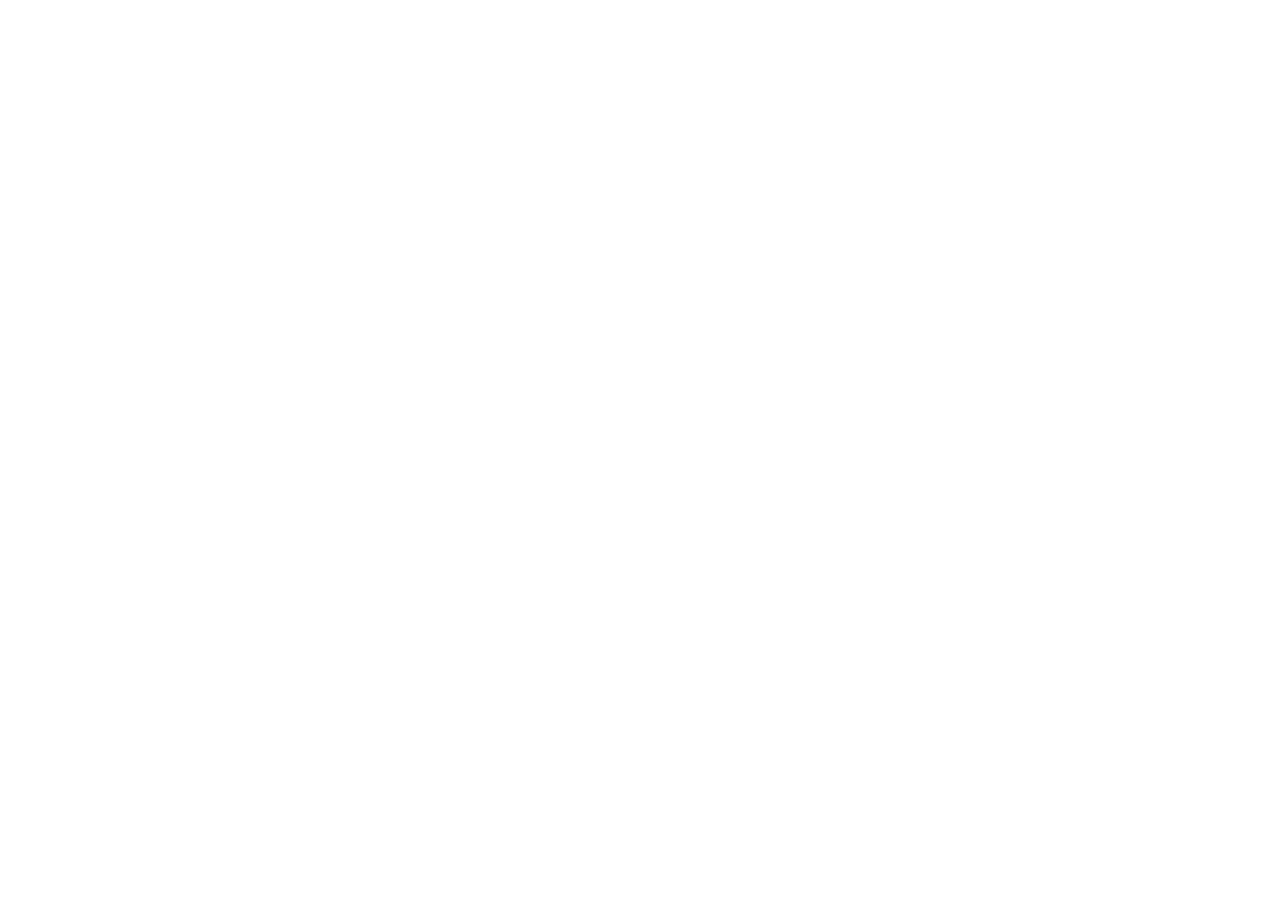
==== 10-Stu_Demo_Dynamic/index.html @ ee883611 "Activities 03, 04, 08 and 10" ====
<!DOCTYPE html>
<html lang="en">
<head>
    <meta charset="UTF-8">
    <meta http-equiv="X-UA-Compatible" content="IE=edge">
    <meta name="viewport" content="width=device-width, initial-scale=1.0">
    <title>Dynamically Generate Elements</title>
</head>
<body>
    
</body>
</html>
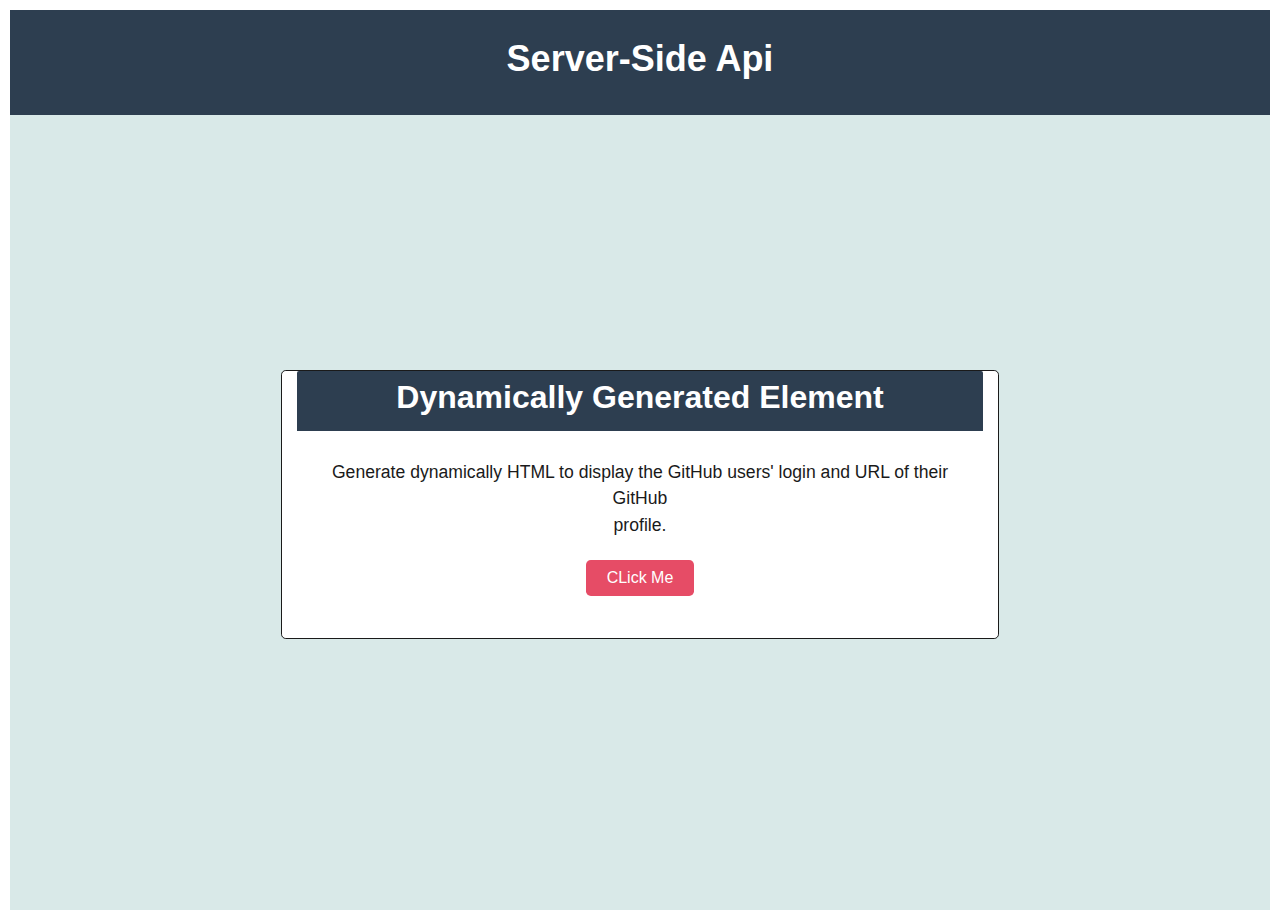
==== commit b4442b91: "Adding Student Activity 10, Dynamically Generated Elemens" ====
--- a/10-Stu_Demo_Dynamic/index.html
+++ b/10-Stu_Demo_Dynamic/index.html
@@ -5,8 +5,33 @@
     <meta http-equiv="X-UA-Compatible" content="IE=edge">
     <meta name="viewport" content="width=device-width, initial-scale=1.0">
     <title>Dynamically Generate Elements</title>
+    <link rel="stylesheet" href="./assets/css/style.css">
 </head>
-<body>
+<body class="min-100-vh flex-column">
+    <header class="p-5 text-center text-white bg-primary">
+        <h1>Server-Side Api</h1>
+    </header>
+    <main class="flex-row justify-center align-center col-auto p-4 bg-light">
+        <section class="card card-rounded col-7 bg-white">
+            <header class="card-header text-center">
+                <h2 class="text-white">Dynamically Generated Element</h2>
+            </header>
+            <div class="text-center p-4">
+                <p class="card-body">
+                    Generate dynamically HTML to display the GitHub users' login and URL of their GitHub
+                    <br>
+                    profile.
+                </p>
+                <button id="fetch-button" class="btn btn-danger">
+                    CLick Me
+                </button>
+            </div>
+            <div  class="flex-column"  id="users">
     
+            </div>
+        </section>
+        <footer></footer>
+    </main>
+    <script src="./assets/js/script.js"></script>
 </body>
 </html>--- a/10-Stu_Demo_Dynamic/assets/css/style.css
+++ b/10-Stu_Demo_Dynamic/assets/css/style.css
@@ -0,0 +1,1895 @@
+/*! normalize.css v8.0.1 | MIT License | github.com/necolas/normalize.css */
+/* Document
+   ========================================================================== */
+/**
+ * 1. Correct the line height in all browsers.
+ * 2. Prevent adjustments of font size after orientation changes in iOS.
+ */
+ html {
+  line-height: 1.15;
+  /* 1 */
+  -webkit-text-size-adjust: 100%;
+  /* 2 */
+}
+
+/* Sections
+   ========================================================================== */
+/**
+ * Remove the margin in all browsers.
+ */
+body {
+  margin: 0;
+}
+
+/**
+ * Render the `main` element consistently in IE.
+ */
+main {
+  display: block;
+}
+
+/**
+ * Correct the font size and margin on `h1` elements within `section` and
+ * `article` contexts in Chrome, Firefox, and Safari.
+ */
+h1 {
+  font-size: 2em;
+  margin: 0.67em 0;
+}
+
+/* Grouping content
+   ========================================================================== */
+/**
+ * 1. Add the correct box sizing in Firefox.
+ * 2. Show the overflow in Edge and IE.
+ */
+hr {
+  box-sizing: content-box;
+  /* 1 */
+  height: 0;
+  /* 1 */
+  overflow: visible;
+  /* 2 */
+}
+
+/**
+ * 1. Correct the inheritance and scaling of font size in all browsers.
+ * 2. Correct the odd `em` font sizing in all browsers.
+ */
+pre {
+  font-family: monospace, monospace;
+  /* 1 */
+  font-size: 1em;
+  /* 2 */
+}
+
+/* Text-level semantics
+   ========================================================================== */
+/**
+ * Remove the gray background on active links in IE 10.
+ */
+a {
+  background-color: transparent;
+}
+
+/**
+ * 1. Remove the bottom border in Chrome 57-
+ * 2. Add the correct text decoration in Chrome, Edge, IE, Opera, and Safari.
+ */
+abbr[title] {
+  border-bottom: none;
+  /* 1 */
+  text-decoration: underline;
+  /* 2 */
+  text-decoration: underline dotted;
+  /* 2 */
+}
+
+/**
+ * Add the correct font weight in Chrome, Edge, and Safari.
+ */
+b,
+strong {
+  font-weight: bolder;
+}
+
+/**
+ * 1. Correct the inheritance and scaling of font size in all browsers.
+ * 2. Correct the odd `em` font sizing in all browsers.
+ */
+code,
+kbd,
+samp {
+  font-family: monospace, monospace;
+  /* 1 */
+  font-size: 1em;
+  /* 2 */
+}
+
+/**
+ * Add the correct font size in all browsers.
+ */
+small {
+  font-size: 80%;
+}
+
+/**
+ * Prevent `sub` and `sup` elements from affecting the line height in
+ * all browsers.
+ */
+sub,
+sup {
+  font-size: 75%;
+  line-height: 0;
+  position: relative;
+  vertical-align: baseline;
+}
+
+sub {
+  bottom: -0.25em;
+}
+
+sup {
+  top: -0.5em;
+}
+
+/* Embedded content
+   ========================================================================== */
+/**
+ * Remove the border on images inside links in IE 10.
+ */
+img {
+  border-style: none;
+}
+
+/* Forms
+   ========================================================================== */
+/**
+ * 1. Change the font styles in all browsers.
+ * 2. Remove the margin in Firefox and Safari.
+ */
+button,
+input,
+optgroup,
+select,
+textarea {
+  font-family: inherit;
+  /* 1 */
+  font-size: 100%;
+  /* 1 */
+  line-height: 1.15;
+  /* 1 */
+  margin: 0;
+  /* 2 */
+}
+
+/**
+ * Show the overflow in IE.
+ * 1. Show the overflow in Edge.
+ */
+button,
+input {
+  /* 1 */
+  overflow: visible;
+}
+
+/**
+ * Remove the inheritance of text transform in Edge, Firefox, and IE.
+ * 1. Remove the inheritance of text transform in Firefox.
+ */
+button,
+select {
+  /* 1 */
+  text-transform: none;
+}
+
+/**
+ * Correct the inability to style clickable types in iOS and Safari.
+ */
+button,
+[type='button'],
+[type='reset'],
+[type='submit'] {
+  -webkit-appearance: button;
+}
+
+/**
+ * Remove the inner border and padding in Firefox.
+ */
+button::-moz-focus-inner,
+[type='button']::-moz-focus-inner,
+[type='reset']::-moz-focus-inner,
+[type='submit']::-moz-focus-inner {
+  border-style: none;
+  padding: 0;
+}
+
+/**
+ * Restore the focus styles unset by the previous rule.
+ */
+button:-moz-focusring,
+[type='button']:-moz-focusring,
+[type='reset']:-moz-focusring,
+[type='submit']:-moz-focusring {
+  outline: 1px dotted ButtonText;
+}
+
+/**
+ * Correct the padding in Firefox.
+ */
+fieldset {
+  padding: 0.35em 0.75em 0.625em;
+}
+
+/**
+ * 1. Correct the text wrapping in Edge and IE.
+ * 2. Correct the color inheritance from `fieldset` elements in IE.
+ * 3. Remove the padding so developers are not caught out when they zero out
+ *    `fieldset` elements in all browsers.
+ */
+legend {
+  box-sizing: border-box;
+  /* 1 */
+  color: inherit;
+  /* 2 */
+  display: table;
+  /* 1 */
+  max-width: 100%;
+  /* 1 */
+  padding: 0;
+  /* 3 */
+  white-space: normal;
+  /* 1 */
+}
+
+/**
+ * Add the correct vertical alignment in Chrome, Firefox, and Opera.
+ */
+progress {
+  vertical-align: baseline;
+}
+
+/**
+ * Remove the default vertical scrollbar in IE 10+.
+ */
+textarea {
+  overflow: auto;
+}
+
+/**
+ * 1. Add the correct box sizing in IE 10.
+ * 2. Remove the padding in IE 10.
+ */
+[type='checkbox'],
+[type='radio'] {
+  box-sizing: border-box;
+  /* 1 */
+  padding: 0;
+  /* 2 */
+}
+
+/**
+ * Correct the cursor style of increment and decrement buttons in Chrome.
+ */
+[type='number']::-webkit-inner-spin-button,
+[type='number']::-webkit-outer-spin-button {
+  height: auto;
+}
+
+/**
+ * 1. Correct the odd appearance in Chrome and Safari.
+ * 2. Correct the outline style in Safari.
+ */
+[type='search'] {
+  -webkit-appearance: textfield;
+  /* 1 */
+  outline-offset: -2px;
+  /* 2 */
+}
+
+/**
+ * Remove the inner padding in Chrome and Safari on macOS.
+ */
+[type='search']::-webkit-search-decoration {
+  -webkit-appearance: none;
+}
+
+/**
+ * 1. Correct the inability to style clickable types in iOS and Safari.
+ * 2. Change font properties to `inherit` in Safari.
+ */
+::-webkit-file-upload-button {
+  -webkit-appearance: button;
+  /* 1 */
+  font: inherit;
+  /* 2 */
+}
+
+/* Interactive
+   ========================================================================== */
+/*
+ * Add the correct display in Edge, IE 10+, and Firefox.
+ */
+details {
+  display: block;
+}
+
+/*
+ * Add the correct display in all browsers.
+ */
+summary {
+  display: list-item;
+}
+
+/* Misc
+   ========================================================================== */
+/**
+ * Add the correct display in IE 10+.
+ */
+template {
+  display: none;
+}
+
+/**
+ * Add the correct display in IE 10.
+ */
+[hidden] {
+  display: none;
+}
+
+/* 
+=================
+END NORMALIZE CSS
+=================
+*/
+*,
+*::before,
+*::after {
+  box-sizing: border-box;
+}
+
+html,
+body {
+  min-height: 100%;
+}
+
+body {
+  margin: 0;
+  padding: 0;
+  font-family: -apple-system, BlinkMacSystemFont, 'Segoe UI', Roboto, Helvetica,
+    Arial, sans-serif, 'Apple Color Emoji', 'Segoe UI Emoji', 'Segoe UI Symbol';
+  font-size: 16px;
+  color: #1a1a1a;
+}
+
+h1,
+h2,
+h3,
+h4,
+h5,
+h6 {
+  margin: 0 0 0.5rem;
+  line-height: 1.25;
+}
+
+h1 {
+  font-size: 2.25rem;
+}
+
+h2 {
+  font-size: 2rem;
+}
+
+h3 {
+  font-size: 1.75rem;
+}
+
+h4 {
+  font-size: 1.5rem;
+}
+
+h5 {
+  font-size: 1.25rem;
+}
+
+h6 {
+  font-size: 1rem;
+}
+
+p {
+  font-size: 1.1rem;
+  margin: 0 0 1rem;
+  line-height: 1.5;
+}
+
+ul,
+ol,
+dl {
+  margin-top: 0;
+  margin-bottom: 1rem;
+}
+
+label {
+  display: inline-block;
+}
+
+input,
+select,
+textarea,
+button {
+  margin: 0;
+}
+
+a {
+  color: #1b89bc;
+  text-decoration: none;
+}
+
+a:hover {
+  color: #065b83;
+  text-decoration: underline;
+}
+
+/* HEIGHT / WIDTH UTILS */
+.w-100 {
+  width: 100%;
+}
+
+.w-75 {
+  width: 75%;
+}
+
+.w-50 {
+  width: 50%;
+}
+
+.w-25 {
+  width: 25%;
+}
+
+.min-100-vh {
+  min-height: 100vh;
+}
+
+.min-100-vw {
+  min-width: 100vw;
+}
+
+/* MARGIN/PADDING UTILS */
+/* Margin - all sides */
+.m-0 {
+  margin: 0;
+}
+
+.m-1 {
+  margin: 0.375rem;
+}
+
+.m-2 {
+  margin: 0.625rem;
+}
+
+.m-3 {
+  margin: 1rem;
+}
+
+.m-4 {
+  margin: 1.375rem;
+}
+
+.m-5 {
+  margin: 1.625rem;
+}
+
+.m-auto {
+  margin: auto;
+}
+
+/* Margin-bottom */
+.mb-0 {
+  margin-bottom: 0;
+}
+
+.mb-1 {
+  margin-bottom: 0.375rem;
+}
+
+.mb-2 {
+  margin-bottom: 0.625rem;
+}
+
+.mb-3 {
+  margin-bottom: 1rem;
+}
+
+.mb-4 {
+  margin-bottom: 1.375rem;
+}
+
+.mb-5 {
+  margin-bottom: 1.625rem;
+}
+
+.mb-auto {
+  margin-bottom: auto;
+}
+
+/* Margin-top */
+.mt-0 {
+  margin-top: 0;
+}
+
+.mt-1 {
+  margin-top: 0.375rem;
+}
+
+.mt-2 {
+  margin-top: 0.625rem;
+}
+
+.mt-3 {
+  margin-top: 1rem;
+}
+
+.mt-4 {
+  margin-top: 1.375rem;
+}
+
+.mt-5 {
+  margin-top: 1.625rem;
+}
+
+.mt-auto {
+  margin-top: auto;
+}
+
+/* Margin-right */
+.mr-0 {
+  margin-right: 0;
+}
+
+.mr-1 {
+  margin-right: 0.375rem;
+}
+
+.mr-2 {
+  margin-right: 0.625rem;
+}
+
+.mr-3 {
+  margin-right: 1rem;
+}
+
+.mr-4 {
+  margin-right: 1.375rem;
+}
+
+.mr-5 {
+  margin-right: 1.625rem;
+}
+
+.mr-auto {
+  margin-right: auto;
+}
+
+/* Margin-left */
+.ml-0 {
+  margin-left: 0;
+}
+
+.ml-1 {
+  margin-left: 0.375rem;
+}
+
+.ml-2 {
+  margin-left: 0.625rem;
+}
+
+.ml-3 {
+  margin-left: 1rem;
+}
+
+.ml-4 {
+  margin-left: 1.375rem;
+}
+
+.ml-5 {
+  margin-left: 1.625rem;
+}
+
+.ml-auto {
+  margin-left: auto;
+}
+
+/* Margin - x axis */
+.mx-0 {
+  margin-right: 0;
+  margin-left: 0;
+}
+
+.mx-1 {
+  margin-right: 0.375rem;
+  margin-left: 0.375rem;
+}
+
+.mx-2 {
+  margin-right: 0.625rem;
+  margin-left: 0.625rem;
+}
+
+.mx-3 {
+  margin-right: 1rem;
+  margin-left: 1rem;
+}
+
+.mx-4 {
+  margin-right: 1.375rem;
+  margin-left: 1.375rem;
+}
+
+.mx-5 {
+  margin-right: 1.625rem;
+  margin-left: 1.625rem;
+}
+
+.mx-auto {
+  margin-right: auto;
+  margin-left: auto;
+}
+
+/* Margin - y axis */
+.my-0 {
+  margin-top: 0;
+  margin-bottom: 0;
+}
+
+.my-1 {
+  margin-top: 0.375rem;
+  margin-bottom: 0.375rem;
+}
+
+.my-2 {
+  margin-top: 0.625rem;
+  margin-bottom: 0.625rem;
+}
+
+.my-3 {
+  margin-top: 1rem;
+  margin-bottom: 1rem;
+}
+
+.my-4 {
+  margin-top: 1.375rem;
+  margin-bottom: 1.375rem;
+}
+
+.my-5 {
+  margin-top: 1.625rem;
+  margin-bottom: 1.625rem;
+}
+
+.my-auto {
+  margin-top: auto;
+  margin-bottom: auto;
+}
+
+/* Padding - all sides */
+.p-0 {
+  padding: 0;
+}
+
+.p-1 {
+  padding: 0.375rem;
+}
+
+.p-2 {
+  padding: 0.625rem;
+}
+
+.p-3 {
+  padding: 1rem;
+}
+
+.p-4 {
+  padding: 1.375rem;
+}
+
+.p-5 {
+  padding: 1.625rem;
+}
+
+/* padding-bottom */
+.pb-0 {
+  padding-bottom: 0;
+}
+
+.pb-1 {
+  padding-bottom: 0.375rem;
+}
+
+.pb-2 {
+  padding-bottom: 0.625rem;
+}
+
+.pb-3 {
+  padding-bottom: 1rem;
+}
+
+.pb-4 {
+  padding-bottom: 1.375rem;
+}
+
+.pb-5 {
+  padding-bottom: 1.625rem;
+}
+
+/* padding-top */
+.pt-0 {
+  padding-top: 0;
+}
+
+.pt-1 {
+  padding-top: 0.375rem;
+}
+
+.pt-2 {
+  padding-top: 0.625rem;
+}
+
+.pt-3 {
+  padding-top: 1rem;
+}
+
+.pt-4 {
+  padding-top: 1.375rem;
+}
+
+.pt-5 {
+  padding-top: 1.625rem;
+}
+
+/* padding-right */
+.pr-0 {
+  padding-right: 0;
+}
+
+.pr-1 {
+  padding-right: 0.375rem;
+}
+
+.pr-2 {
+  padding-right: 0.625rem;
+}
+
+.pr-3 {
+  padding-right: 1rem;
+}
+
+.pr-4 {
+  padding-right: 1.375rem;
+}
+
+.pr-5 {
+  padding-right: 1.625rem;
+}
+
+/* padding-left */
+.pl-0 {
+  padding-left: 0;
+}
+
+.pl-1 {
+  padding-left: 0.375rem;
+}
+
+.pl-2 {
+  padding-left: 0.625rem;
+}
+
+.pl-3 {
+  padding-left: 1rem;
+}
+
+.pl-4 {
+  padding-left: 1.375rem;
+}
+
+.pl-5 {
+  padding-left: 1.625rem;
+}
+
+/* padding - x axis */
+.px-0 {
+  padding-right: 0;
+  padding-left: 0;
+}
+
+.px-1 {
+  padding-right: 0.375rem;
+  padding-left: 0.375rem;
+}
+
+.px-2 {
+  padding-right: 0.625rem;
+  padding-left: 0.625rem;
+}
+
+.px-3 {
+  padding-right: 1rem;
+  padding-left: 1rem;
+}
+
+.px-4 {
+  padding-right: 1.375rem;
+  padding-left: 1.375rem;
+}
+
+.px-5 {
+  padding-right: 1.625rem;
+  padding-left: 1.625rem;
+}
+
+/* Padding - y axis */
+.py-0 {
+  padding-top: 0;
+  padding-bottom: 0;
+}
+
+.py-1 {
+  padding-top: 0.375rem;
+  padding-bottom: 0.375rem;
+}
+
+.py-2 {
+  padding-top: 0.625rem;
+  padding-bottom: 0.625rem;
+}
+
+.py-3 {
+  padding-top: 1rem;
+  padding-bottom: 1rem;
+}
+
+.py-4 {
+  padding-top: 1.375rem;
+  padding-bottom: 1.375rem;
+}
+
+.py-5 {
+  padding-top: 1.625rem;
+  padding-bottom: 1.625rem;
+}
+
+.text-uppercase {
+  text-transform: uppercase;
+}
+
+.text-lowercase {
+  text-transform: lowercase;
+}
+
+.text-center {
+  text-align: center;
+}
+
+.text-justify {
+  text-align: justify;
+}
+
+.text-right {
+  text-align: right;
+}
+
+.text-primary {
+  color: #2d3e50;
+}
+
+.text-info {
+  color: #1bbc9b;
+}
+
+.text-danger {
+  color: #e64c66;
+}
+
+.text-default {
+  color: #aeaeae;
+}
+
+.text-light {
+  color: #d9e9e8;
+}
+
+.text-dark {
+  color: #1a1a1a;
+}
+
+.text-white {
+  color: #ffffff;
+}
+
+.text-black {
+  color: #000000;
+}
+
+.text-link {
+  color: #1b89bc;
+}
+
+/* BACKGROUND UTILS */
+.bg-primary {
+  background-color: #2d3e50;
+}
+
+.bg-info {
+  background-color: #1bbc9b;
+}
+
+.bg-danger {
+  background-color: #e64c66;
+}
+
+.bg-light {
+  background-color: #d9e9e8;
+}
+
+.bg-dark {
+  background-color: #1a1a1a;
+}
+
+.bg-white {
+  background-color: #ffffff;
+}
+
+.bg-black {
+  background-color: #000000;
+}
+
+.bg-link {
+  background-color: #1b89bc;
+}
+
+/* DISPLAY */
+.display-none {
+  display: none;
+}
+
+.display-block {
+  display: block;
+}
+
+.display-inline-block {
+  display: inline-block;
+}
+
+.display-inline {
+  display: inline;
+}
+
+.display-flex {
+  display: flex;
+}
+
+.btn {
+  text-align: center;
+  display: inline-block;
+  padding: 0.5rem 1.2rem;
+  margin: 0;
+  text-decoration: none;
+  font-size: 1rem;
+  border-radius: 0.3rem;
+  border: 1px solid transparent;
+  outline: none;
+  color: #1a1a1a;
+  background-color: #aeaeae;
+  transition: color 0.2s ease-in-out, background-color 0.2s ease-in-out;
+}
+
+.btn:hover {
+  background-color: #cecece;
+}
+
+.btn.btn-squared {
+  border-radius: 0;
+}
+
+.btn.btn-sm {
+  font-size: 0.85rem;
+  padding: 0.3rem 0.9rem;
+}
+
+.btn.btn-lg {
+  font-size: 1.25rem;
+  padding: 0.8rem 1.4rem;
+}
+
+.btn.btn-block {
+  width: 100%;
+  display: block;
+  text-align: center;
+}
+
+.btn.btn-primary {
+  background-color: #2d3e50;
+  color: #d9e9e8;
+}
+
+.btn.btn-primary:hover {
+  background-color: #57779a;
+}
+
+.btn.btn-danger {
+  background-color: #e64c66;
+  color: #ffffff;
+}
+
+.btn.btn-danger:hover {
+  background-color: #ee8294;
+}
+
+.btn.btn-info {
+  background-color: #1bbc9b;
+  color: #ffffff;
+}
+
+.btn.btn-info:hover {
+  background-color: #31e1bd;
+}
+
+.btn.btn-light {
+  background-color: #d9e9e8;
+  color: #1a1a1a;
+}
+
+.btn.btn-light:hover {
+  background-color: #84b8b4;
+}
+
+.btn.btn-dark {
+  background-color: #1a1a1a;
+  color: #d9e9e8;
+}
+
+.btn.btn-dark:hover {
+  background-color: #5f5f5f;
+}
+
+.btn.btn-white {
+  background-color: #ffffff;
+  color: #1a1a1a;
+}
+
+.btn.btn-white:hover {
+  background-color: #cccccc;
+}
+
+.btn.btn-black {
+  background-color: #000000;
+  color: #ffffff;
+}
+
+.btn.btn-black:hover {
+  background-color: #666666;
+}
+
+.btn.btn-link {
+  background-color: #1b89bc;
+  color: #ffffff;
+}
+
+.btn.btn-link:hover {
+  background-color: #31a9e1;
+}
+
+.card {
+  border: 1px solid #1a1a1a;
+  margin-bottom: 1rem;
+}
+
+.card .card-header {
+  padding: 0.375rem;
+  background-color: #2d3e50;
+  color: #d9e9e8;
+}
+
+.card .card-body {
+  padding: 0.375rem;
+}
+
+.card .card-footer {
+  border-top: 1px solid #1a1a1a;
+  padding: 0.375rem;
+}
+
+.card.card-rounded {
+  border-radius: 0.3rem;
+}
+
+.card.card-rounded .card-header {
+  border-radius: calc(0.18rem - 1px) calc(0.18rem - 1px) 0 0;
+}
+
+form .form-group {
+  display: block;
+  width: 100%;
+  margin: 0.625rem 0;
+}
+
+form .form-input,
+form .form-textarea {
+  display: block;
+}
+
+form label,
+form .form-label {
+  display: inline-block;
+  font-size: 1.2rem;
+  margin: 0.625rem 0 0.25rem 0.3rem;
+}
+
+form .form-input {
+  width: 100%;
+  padding: 0.75rem;
+  margin: 0.625rem 0;
+  font-size: 1.2rem;
+  border: 1px solid #484848;
+  border-radius: 0.3rem;
+}
+
+form .form-input.form-input-squared {
+  border-radius: 0;
+}
+
+form [type='checkbox'],
+form [type='radio'] {
+  display: inline-block;
+}
+
+label form [type='checkbox'],
+label form [type='radio'] {
+  display: inline-block;
+}
+
+.container {
+  width: 85%;
+  max-width: 1200px;
+  margin-left: auto;
+  margin-right: auto;
+}
+
+.container.container-fluid {
+  width: 92%;
+}
+
+/* FLEX CONTENT */
+.flex-row {
+  display: flex;
+  flex-direction: row;
+  flex-wrap: wrap;
+}
+
+.flex-column {
+  display: flex;
+  flex-direction: column;
+  flex-wrap: wrap;
+  margin: 10px;
+}
+
+.flex-wrap {
+  flex-wrap: wrap;
+}
+
+.flex-no-wrap {
+  flex-wrap: nowrap;
+}
+
+.justify-space-between {
+  justify-content: space-between;
+}
+
+.justify-space-around {
+  justify-content: space-around;
+}
+
+.justify-flex-start {
+  justify-content: flex-start;
+}
+
+.justify-flex-end {
+  justify-content: flex-end;
+}
+
+.justify-center {
+  justify-content: center;
+}
+
+.align-stretch {
+  align-items: stretch;
+}
+
+.align-end {
+  align-items: flex-end;
+}
+
+.align-center {
+  align-items: center;
+}
+
+.row {
+  display: flex;
+  flex-wrap: wrap;
+  flex-direction: row;
+  margin-left: -15px;
+  margin-right: -15px;
+}
+
+[class*='col-'] {
+  position: relative;
+  width: 100%;
+  padding-right: 15px;
+  padding-left: 15px;
+}
+
+.col-auto {
+  flex-grow: 1;
+  flex-basis: 0;
+}
+
+.col-1 {
+  flex: 0 0 8.33333%;
+  max-width: 8.33333%;
+}
+
+.col-2 {
+  flex: 0 0 16.66667%;
+  max-width: 16.66667%;
+}
+
+.col-3 {
+  flex: 0 0 25%;
+  max-width: 25%;
+}
+
+.col-4 {
+  flex: 0 0 33.33333%;
+  max-width: 33.33333%;
+}
+
+.col-5 {
+  flex: 0 0 41.66667%;
+  max-width: 41.66667%;
+}
+
+.col-6 {
+  flex: 0 0 50%;
+  max-width: 50%;
+}
+
+.col-7 {
+  flex: 0 0 58.33333%;
+  max-width: 58.33333%;
+}
+
+.col-8 {
+  flex: 0 0 66.66667%;
+  max-width: 66.66667%;
+}
+
+.col-9 {
+  flex: 0 0 75%;
+  max-width: 75%;
+}
+
+.col-10 {
+  flex: 0 0 83.33333%;
+  max-width: 83.33333%;
+}
+
+.col-11 {
+  flex: 0 0 91.66667%;
+  max-width: 91.66667%;
+}
+
+.col-12 {
+  flex: 0 0 100%;
+  max-width: 100%;
+}
+
+/* col-sm */
+@media screen and (min-width: 640px) {
+  .col-sm-auto {
+    flex-grow: 1;
+    flex-basis: 0;
+  }
+  .col-sm-1 {
+    flex: 0 0 8.33333%;
+    max-width: 8.33333%;
+  }
+  .col-sm-2 {
+    flex: 0 0 16.66667%;
+    max-width: 16.66667%;
+  }
+  .col-sm-3 {
+    flex: 0 0 25%;
+    max-width: 25%;
+  }
+  .col-sm-4 {
+    flex: 0 0 33.33333%;
+    max-width: 33.33333%;
+  }
+  .col-sm-5 {
+    flex: 0 0 41.66667%;
+    max-width: 41.66667%;
+  }
+  .col-sm-6 {
+    flex: 0 0 50%;
+    max-width: 50%;
+  }
+  .col-sm-7 {
+    flex: 0 0 58.33333%;
+    max-width: 58.33333%;
+  }
+  .col-sm-8 {
+    flex: 0 0 66.66667%;
+    max-width: 66.66667%;
+  }
+  .col-sm-9 {
+    flex: 0 0 75%;
+    max-width: 75%;
+  }
+  .col-sm-10 {
+    flex: 0 0 83.33333%;
+    max-width: 83.33333%;
+  }
+  .col-sm-11 {
+    flex: 0 0 91.66667%;
+    max-width: 91.66667%;
+  }
+  .col-sm-12 {
+    flex: 0 0 100%;
+    max-width: 100%;
+  }
+  .justify-space-between-sm {
+    justify-content: space-between;
+  }
+  .justify-space-around-sm {
+    justify-content: space-around;
+  }
+  .justify-flex-start-sm {
+    justify-content: flex-start;
+  }
+  .justify-flex-end-sm {
+    justify-content: flex-end;
+  }
+  .justify-center-sm {
+    justify-content: center;
+  }
+  .align-stretch-sm {
+    align-items: stretch;
+  }
+  .align-end-sm {
+    align-items: flex-end;
+  }
+  .align-center-sm {
+    align-items: center;
+  }
+}
+.table {
+  width: 100%;
+  margin-bottom: 1rem;
+  color: #212529;
+}
+
+.table th,
+.table td {
+  padding: 0.75rem;
+  vertical-align: top;
+  border-top: 1px solid #dee2e6;
+}
+
+.table thead th {
+  vertical-align: bottom;
+  border-bottom: 2px solid #dee2e6;
+}
+
+.table tbody + tbody {
+  border-top: 2px solid #dee2e6;
+}
+
+.table-sm th,
+.table-sm td {
+  padding: 0.3rem;
+}
+
+.table-bordered {
+  border: 1px solid #dee2e6;
+}
+
+.table-bordered th,
+.table-bordered td {
+  border: 1px solid #dee2e6;
+}
+
+.table-bordered thead th,
+.table-bordered thead td {
+  border-bottom-width: 2px;
+}
+
+.table-borderless th,
+.table-borderless td,
+.table-borderless thead th,
+.table-borderless tbody + tbody {
+  border: 0;
+}
+
+.table-striped tbody tr:nth-of-type(odd) {
+  background-color: rgba(0, 0, 0, 0.05);
+}
+
+.table-hover tbody tr:hover {
+  color: #212529;
+  background-color: rgba(0, 0, 0, 0.075);
+}
+
+.table-primary,
+.table-primary > th,
+.table-primary > td {
+  background-color: #b8daff;
+}
+
+.table-primary th,
+.table-primary td,
+.table-primary thead th,
+.table-primary tbody + tbody {
+  border-color: #7abaff;
+}
+
+.table-hover .table-primary:hover {
+  background-color: #9fcdff;
+}
+
+.table-hover .table-primary:hover > td,
+.table-hover .table-primary:hover > th {
+  background-color: #9fcdff;
+}
+
+.table-secondary,
+.table-secondary > th,
+.table-secondary > td {
+  background-color: #d6d8db;
+}
+
+.table-secondary th,
+.table-secondary td,
+.table-secondary thead th,
+.table-secondary tbody + tbody {
+  border-color: #b3b7bb;
+}
+
+.table-hover .table-secondary:hover {
+  background-color: #c8cbcf;
+}
+
+.table-hover .table-secondary:hover > td,
+.table-hover .table-secondary:hover > th {
+  background-color: #c8cbcf;
+}
+
+.table-success,
+.table-success > th,
+.table-success > td {
+  background-color: #c3e6cb;
+}
+
+.table-success th,
+.table-success td,
+.table-success thead th,
+.table-success tbody + tbody {
+  border-color: #8fd19e;
+}
+
+.table-hover .table-success:hover {
+  background-color: #b1dfbb;
+}
+
+.table-hover .table-success:hover > td,
+.table-hover .table-success:hover > th {
+  background-color: #b1dfbb;
+}
+
+.table-info,
+.table-info > th,
+.table-info > td {
+  background-color: #bee5eb;
+}
+
+.table-info th,
+.table-info td,
+.table-info thead th,
+.table-info tbody + tbody {
+  border-color: #86cfda;
+}
+
+.table-hover .table-info:hover {
+  background-color: #abdde5;
+}
+
+.table-hover .table-info:hover > td,
+.table-hover .table-info:hover > th {
+  background-color: #abdde5;
+}
+
+.table-warning,
+.table-warning > th,
+.table-warning > td {
+  background-color: #ffeeba;
+}
+
+.table-warning th,
+.table-warning td,
+.table-warning thead th,
+.table-warning tbody + tbody {
+  border-color: #ffdf7e;
+}
+
+.table-hover .table-warning:hover {
+  background-color: #ffe8a1;
+}
+
+.table-hover .table-warning:hover > td,
+.table-hover .table-warning:hover > th {
+  background-color: #ffe8a1;
+}
+
+.table-danger,
+.table-danger > th,
+.table-danger > td {
+  background-color: #f5c6cb;
+}
+
+.table-danger th,
+.table-danger td,
+.table-danger thead th,
+.table-danger tbody + tbody {
+  border-color: #ed969e;
+}
+
+.table-hover .table-danger:hover {
+  background-color: #f1b0b7;
+}
+
+.table-hover .table-danger:hover > td,
+.table-hover .table-danger:hover > th {
+  background-color: #f1b0b7;
+}
+
+.table-light,
+.table-light > th,
+.table-light > td {
+  background-color: #fdfdfe;
+}
+
+.table-light th,
+.table-light td,
+.table-light thead th,
+.table-light tbody + tbody {
+  border-color: #fbfcfc;
+}
+
+.table-hover .table-light:hover {
+  background-color: #ececf6;
+}
+
+.table-hover .table-light:hover > td,
+.table-hover .table-light:hover > th {
+  background-color: #ececf6;
+}
+
+.table-dark,
+.table-dark > th,
+.table-dark > td {
+  background-color: #c6c8ca;
+}
+
+.table-dark th,
+.table-dark td,
+.table-dark thead th,
+.table-dark tbody + tbody {
+  border-color: #95999c;
+}
+
+.table-hover .table-dark:hover {
+  background-color: #b9bbbe;
+}
+
+.table-hover .table-dark:hover > td,
+.table-hover .table-dark:hover > th {
+  background-color: #b9bbbe;
+}
+
+.table-active,
+.table-active > th,
+.table-active > td {
+  background-color: rgba(0, 0, 0, 0.075);
+}
+
+.table-hover .table-active:hover {
+  background-color: rgba(0, 0, 0, 0.075);
+}
+
+.table-hover .table-active:hover > td,
+.table-hover .table-active:hover > th {
+  background-color: rgba(0, 0, 0, 0.075);
+}
+
+.table .thead-dark th {
+  color: #fff;
+  background-color: #343a40;
+  border-color: #454d55;
+}
+
+.table .thead-light th {
+  color: #495057;
+  background-color: #e9ecef;
+  border-color: #dee2e6;
+}
+
+.table-dark {
+  color: #fff;
+  background-color: #343a40;
+}
+
+.table-dark th,
+.table-dark td,
+.table-dark thead th {
+  border-color: #454d55;
+}
+
+.table-dark.table-bordered {
+  border: 0;
+}
+
+.table-dark.table-striped tbody tr:nth-of-type(odd) {
+  background-color: rgba(255, 255, 255, 0.05);
+}
+
+.table-dark.table-hover tbody tr:hover {
+  color: #fff;
+  background-color: rgba(255, 255, 255, 0.075);
+}
+
+/* col-md */
+@media screen and (min-width: 768px) {
+  .col-md-auto {
+    flex-grow: 1;
+    flex-basis: 0;
+  }
+  .col-md-1 {
+    flex: 0 0 8.33333%;
+    max-width: 8.33333%;
+  }
+  .col-md-2 {
+    flex: 0 0 16.66667%;
+    max-width: 16.66667%;
+  }
+  .col-md-3 {
+    flex: 0 0 25%;
+    max-width: 25%;
+  }
+  .col-md-4 {
+    flex: 0 0 33.33333%;
+    max-width: 33.33333%;
+  }
+  .col-md-5 {
+    flex: 0 0 41.66667%;
+    max-width: 41.66667%;
+  }
+  .col-md-6 {
+    flex: 0 0 50%;
+    max-width: 50%;
+  }
+  .col-md-7 {
+    flex: 0 0 58.33333%;
+    max-width: 58.33333%;
+  }
+  .col-md-8 {
+    flex: 0 0 66.66667%;
+    max-width: 66.66667%;
+  }
+  .col-md-9 {
+    flex: 0 0 75%;
+    max-width: 75%;
+  }
+  .col-md-10 {
+    flex: 0 0 83.33333%;
+    max-width: 83.33333%;
+  }
+  .col-md-11 {
+    flex: 0 0 91.66667%;
+    max-width: 91.66667%;
+  }
+  .col-md-12 {
+    flex: 0 0 100%;
+    max-width: 100%;
+  }
+  .justify-space-between-md {
+    justify-content: space-between;
+  }
+  .justify-space-around-md {
+    justify-content: space-around;
+  }
+  .justify-flex-start-md {
+    justify-content: flex-start;
+  }
+  .justify-flex-end-md {
+    justify-content: flex-end;
+  }
+  .justify-center-md {
+    justify-content: center;
+  }
+  .align-stretch-md {
+    align-items: stretch;
+  }
+  .align-end-md {
+    align-items: flex-end;
+  }
+  .align-center-md {
+    align-items: center;
+  }
+}
+
+/* col-lg */
+@media screen and (min-width: 992px) {
+  .col-md-auto {
+    flex-grow: 1;
+    flex-basis: 0;
+  }
+  .col-lg-1 {
+    flex: 0 0 8.33333%;
+    max-width: 8.33333%;
+  }
+  .col-lg-2 {
+    flex: 0 0 16.66667%;
+    max-width: 16.66667%;
+  }
+  .col-lg-3 {
+    flex: 0 0 25%;
+    max-width: 25%;
+  }
+  .col-lg-4 {
+    flex: 0 0 33.33333%;
+    max-width: 33.33333%;
+  }
+  .col-lg-5 {
+    flex: 0 0 41.66667%;
+    max-width: 41.66667%;
+  }
+  .col-lg-6 {
+    flex: 0 0 50%;
+    max-width: 50%;
+  }
+  .col-lg-7 {
+    flex: 0 0 58.33333%;
+    max-width: 58.33333%;
+  }
+  .col-lg-8 {
+    flex: 0 0 66.66667%;
+    max-width: 66.66667%;
+  }
+  .col-lg-9 {
+    flex: 0 0 75%;
+    max-width: 75%;
+  }
+  .col-lg-10 {
+    flex: 0 0 83.33333%;
+    max-width: 83.33333%;
+  }
+  .col-lg-11 {
+    flex: 0 0 91.66667%;
+    max-width: 91.66667%;
+  }
+  .col-lg-12 {
+    flex: 0 0 100%;
+    max-width: 100%;
+  }
+  .justify-space-between-lg {
+    justify-content: space-between;
+  }
+  .justify-space-around-lg {
+    justify-content: space-around;
+  }
+  .justify-flex-start-lg {
+    justify-content: flex-start;
+  }
+  .justify-flex-end-lg {
+    justify-content: flex-end;
+  }
+  .justify-center-lg {
+    justify-content: center;
+  }
+  .align-stretch-lg {
+    align-items: stretch;
+  }
+  .align-end-lg {
+    align-items: flex-end;
+  }
+  .align-center-lg {
+    align-items: center;
+  }
+}
+
+/* col-xl */
+@media screen and (min-width: 1200px) {
+  .col-xl-1 {
+    flex: 0 0 8.33333%;
+    max-width: 8.33333%;
+  }
+  .col-xl-2 {
+    flex: 0 0 16.66667%;
+    max-width: 16.66667%;
+  }
+  .col-xl-3 {
+    flex: 0 0 25%;
+    max-width: 25%;
+  }
+  .col-xl-4 {
+    flex: 0 0 33.33333%;
+    max-width: 33.33333%;
+  }
+  .col-xl-5 {
+    flex: 0 0 41.66667%;
+    max-width: 41.66667%;
+  }
+  .col-xl-6 {
+    flex: 0 0 50%;
+    max-width: 50%;
+  }
+  .col-xl-7 {
+    flex: 0 0 58.33333%;
+    max-width: 58.33333%;
+  }
+  .col-xl-8 {
+    flex: 0 0 66.66667%;
+    max-width: 66.66667%;
+  }
+  .col-xl-9 {
+    flex: 0 0 75%;
+    max-width: 75%;
+  }
+  .col-xl-10 {
+    flex: 0 0 83.33333%;
+    max-width: 83.33333%;
+  }
+  .col-xl-11 {
+    flex: 0 0 100%;
+    max-width: 100%;
+  }
+  .col-xl-12 {
+    flex: 0 0 100%;
+    max-width: 100%;
+  }
+  .justify-space-between-xl {
+    justify-content: space-between;
+  }
+  .justify-space-around-xl {
+    justify-content: space-around;
+  }
+  .justify-flex-start-xl {
+    justify-content: flex-start;
+  }
+  .justify-flex-end-xl {
+    justify-content: flex-end;
+  }
+  .justify-center-xl {
+    justify-content: center;
+  }
+  .align-stretch-xl {
+    align-items: stretch;
+  }
+  .align-end-xl {
+    align-items: flex-end;
+  }
+  .align-center-xl {
+    align-items: center;
+  }
+}
